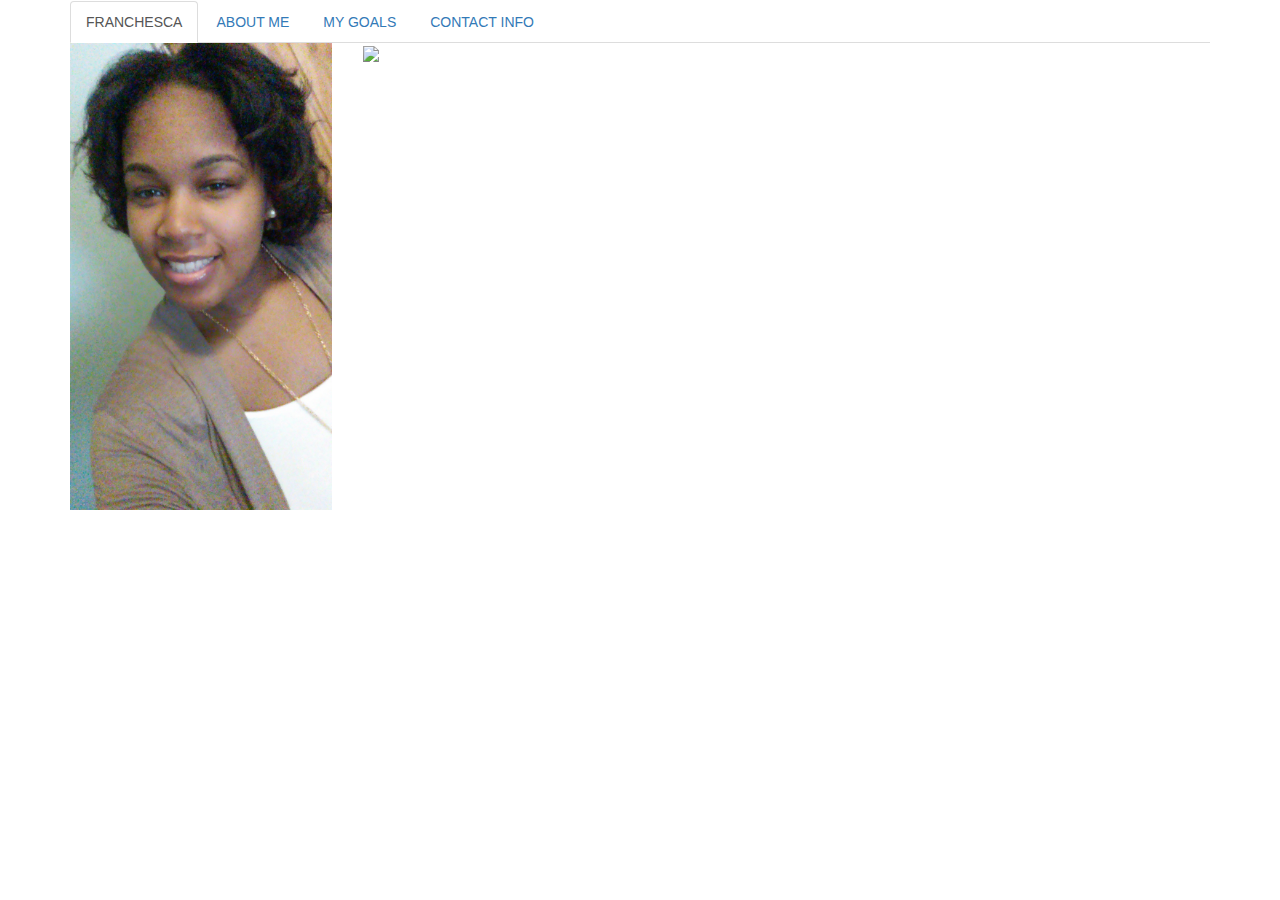
==== index.html @ d732a91d "first upload" ====
<!DOCTYPE html>
<html>
<head>
	<meta charset="utf-8" lang="en">
	<meta name="viewport" content="width=device-width, initial-scale=1">
	<!-- change the title to something related to your project -->
	<title>Website Page 1</title>
	<link rel="stylesheet" href="css/bootstrap.css">
    <link rel="stylesheet" href="css/style.css">
    <script type="text/javascript" src="js/jquery-2.1.3.min.js"></script>
    <script type="text/javascript" src="js/bootstrap.min.js"></script>
</head>
<body>
<!-- this project uses 'bootstrap' - find out more about the features at getbootstrap.com -->

	<!-- container div, all website content -->
	<!-- there are 3 rows in the template, you can add as many as you like -->
	<div class="container">
	<!-- header row, all header content -->
		<header class="row">
			<div class="col-md-2"></div>
			<div class="col-md-10">	</div>	
		</header>
		<nav class="row">
			<div class="col-md-12">
				<ul class="nav nav-tabs">
				<li role="presentation"class="active"><a href="index.html">FRANCHESCA</a></li>
				<li role="presentation"><a href="about.html">ABOUT ME</a></li>
				<li role="presentation"><a href="goals.html">MY GOALS</a></li>
				<li role="presentation"><a href="contact.html">CONTACT INFO</a></li>
				</ul>

			</div>			
		</nav>
		<!-- section row, all primary content -->
		<section class="row">
			<div class="col-md-3">
				<img src="images/me.jpg" class="img-responsive">
			</div>
			<div class="col-md-6">
			<img src="https://s-media-cache-ak0.pinimg.com/736x/e3/72/ac/e372ac2557ec55be03830ad5cddd8593.jpg">
			</div>
			<div class="col-md-3"></div>
		</section>
		<!-- footer row, all footer content -->
		<footer class="row">
			<div class="col-md-4"></div>
			<div class="col-md-4">	</div>
			<div class="col-md-4">		</div>	
		</footer>
	</div>
</body>
</html>
---- css/style.css ----
body{
	background-image: url(http://cf.ltkcdn.net/web-design/images/orig/170200-200x200-pink-bg.gif);
	background-size: 

}
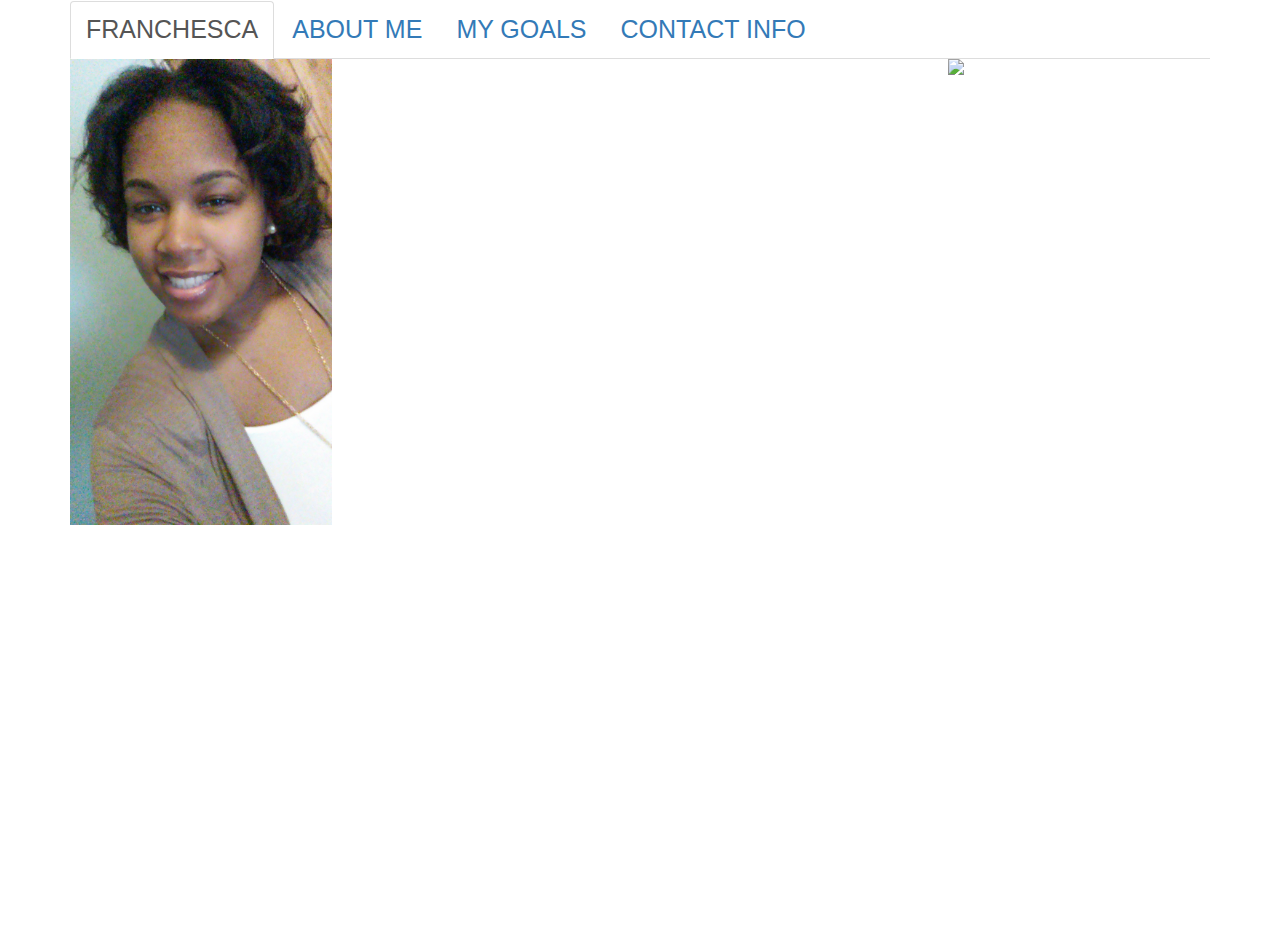
==== commit 0669005b: "updated tabs" ====
--- a/index.html
+++ b/index.html
@@ -38,9 +38,13 @@
 				<img src="images/me.jpg" class="img-responsive">
 			</div>
 			<div class="col-md-6">
-			<img src="https://s-media-cache-ak0.pinimg.com/736x/e3/72/ac/e372ac2557ec55be03830ad5cddd8593.jpg">
+			<p>
+				My name is Franchesca Bolden and I am 1 of a kind. I'm 24 yrs old and a VERY proud mother of 2 beautiful children. My son's name is Tavion, he's 8 yrs old and my Daughter's name is Akira, she is 3 months old.
+			</p>
 			</div>
-			<div class="col-md-3"></div>
+			<div class="col-md-3">
+				<img src="images/my babies.jpg" class="img-responsive">
+			</div>
 		</section>
 		<!-- footer row, all footer content -->
 		<footer class="row">
--- a/css/style.css
+++ b/css/style.css
@@ -2,4 +2,25 @@
 	background-image: url(http://cf.ltkcdn.net/web-design/images/orig/170200-200x200-pink-bg.gif);
 	background-size: 
 
-}+} 
+
+p {
+	font-size: 55px ;
+	font-style: ;
+	color: #FFFFFF
+
+}
+.smileyface{
+	background-image: url(http://zoes4thgradewebsite.yolasite.com/resources/pink_glitter_smiley_face.gif);
+}
+.hearts{
+	background-image: url(http://i201.photobucket.com/albums/aa113/Lee1959/Love/PassionHearts.gif);
+}
+.letter{
+	background-image: url(http://i.imgur.com/siwL2zX.jpg);
+}
+.nav a{
+	font-size: 25px;
+	font-style: ;
+	color: 
+}
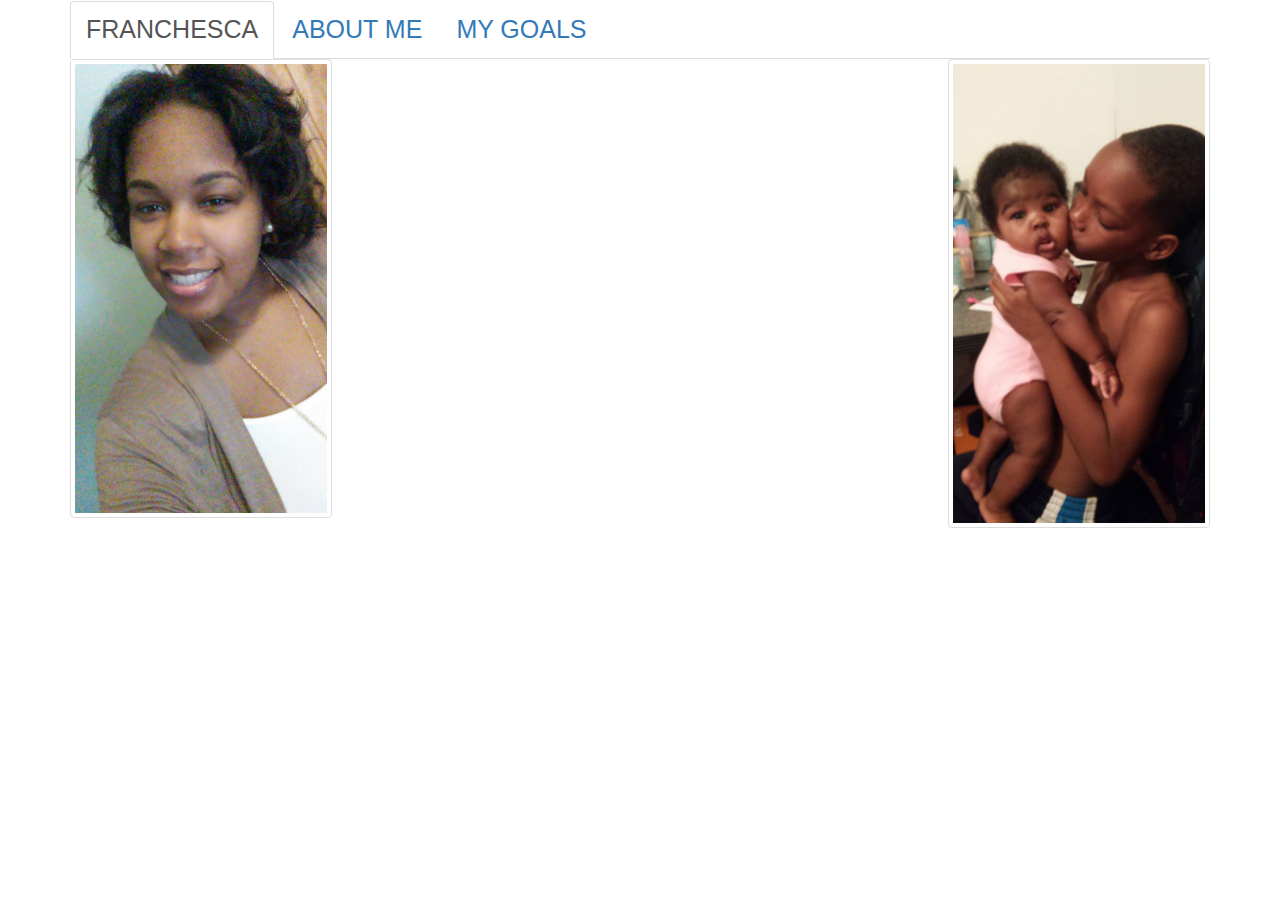
==== commit 5141b7b5: "updated" ====
--- a/index.html
+++ b/index.html
@@ -4,7 +4,7 @@
 	<meta charset="utf-8" lang="en">
 	<meta name="viewport" content="width=device-width, initial-scale=1">
 	<!-- change the title to something related to your project -->
-	<title>Website Page 1</title>
+	<title>franchescabolden</title>
 	<link rel="stylesheet" href="css/bootstrap.css">
     <link rel="stylesheet" href="css/style.css">
     <script type="text/javascript" src="js/jquery-2.1.3.min.js"></script>
@@ -27,7 +27,6 @@
 				<li role="presentation"class="active"><a href="index.html">FRANCHESCA</a></li>
 				<li role="presentation"><a href="about.html">ABOUT ME</a></li>
 				<li role="presentation"><a href="goals.html">MY GOALS</a></li>
-				<li role="presentation"><a href="contact.html">CONTACT INFO</a></li>
 				</ul>
 
 			</div>			
@@ -35,7 +34,7 @@
 		<!-- section row, all primary content -->
 		<section class="row">
 			<div class="col-md-3">
-				<img src="images/me.jpg" class="img-responsive">
+				<img src="images/me.jpg" class="img-thumbnail" class="img-responsive">
 			</div>
 			<div class="col-md-6">
 			<p>
@@ -43,7 +42,7 @@
 			</p>
 			</div>
 			<div class="col-md-3">
-				<img src="images/my babies.jpg" class="img-responsive">
+				<img src="images/mybabies.jpg" class="img-thumbnail" class="img-responsive">
 			</div>
 		</section>
 		<!-- footer row, all footer content -->
--- a/css/style.css
+++ b/css/style.css
@@ -6,21 +6,31 @@
 
 p {
 	font-size: 55px ;
-	font-style: ;
+	font-family: Serif;
 	color: #FFFFFF
 
 }
 .smileyface{
 	background-image: url(http://zoes4thgradewebsite.yolasite.com/resources/pink_glitter_smiley_face.gif);
 }
-.hearts{
-	background-image: url(http://i201.photobucket.com/albums/aa113/Lee1959/Love/PassionHearts.gif);
+.my2{
+	background-image: url(http://i.imgur.com/fBV6qa4.jpg);
+	background-size: 
+	 
 }
 .letter{
-	background-image: url(http://i.imgur.com/siwL2zX.jpg);
+	background-image: url(http://i.imgur.com/v3MLh95.png);
+	background-size: 1990px;
 }
 .nav a{
 	font-size: 25px;
 	font-style: ;
 	color: 
 }
+
+h1 {
+font-size: 60px;
+font-family: fantasy;
+color: #FA58D0;
+
+}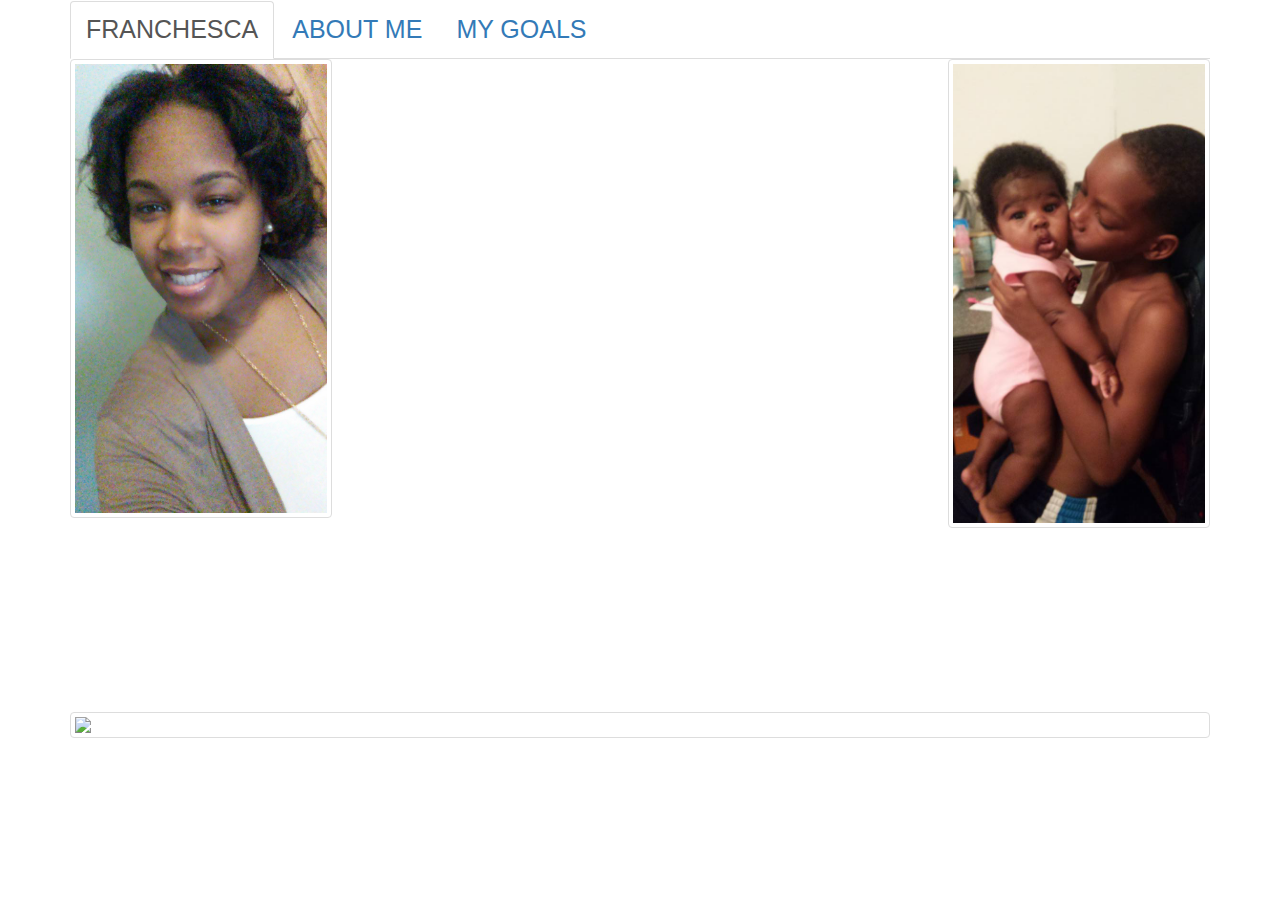
==== commit 7b0bdda7: "final" ====
--- a/index.html
+++ b/index.html
@@ -37,8 +37,7 @@
 				<img src="images/me.jpg" class="img-thumbnail" class="img-responsive">
 			</div>
 			<div class="col-md-6">
-			<p>
-				My name is Franchesca Bolden and I am 1 of a kind. I'm 24 yrs old and a VERY proud mother of 2 beautiful children. My son's name is Tavion, he's 8 yrs old and my Daughter's name is Akira, she is 3 months old.
+			<p>It's not what you give up to be a mother, it's what you gain by choosing to be a MOMMY!!!
 			</p>
 			</div>
 			<div class="col-md-3">
@@ -47,9 +46,11 @@
 		</section>
 		<!-- footer row, all footer content -->
 		<footer class="row">
-			<div class="col-md-4"></div>
-			<div class="col-md-4">	</div>
-			<div class="col-md-4">		</div>	
+			<div class="col-md-12">
+				<img src="http://www.imagesbuddy.com/images/168/my-children-taught-me-the-true-meaning-of-unconditional-love.jpg" class="img-thumbnail" class="img-responsive"
+				 width="1200">
+			</div>
+		
 		</footer>
 	</div>
 </body>
--- a/css/style.css
+++ b/css/style.css
@@ -5,19 +5,13 @@
 } 
 
 p {
-	font-size: 55px ;
+	font-size:     70px;
 	font-family: Serif;
 	color: #FFFFFF
 
 }
-.smileyface{
-	background-image: url(http://zoes4thgradewebsite.yolasite.com/resources/pink_glitter_smiley_face.gif);
-}
-.my2{
-	background-image: url(http://i.imgur.com/fBV6qa4.jpg);
-	background-size: 
 	 
-}
+
 .letter{
 	background-image: url(http://i.imgur.com/v3MLh95.png);
 	background-size: 1990px;
@@ -33,4 +27,14 @@
 font-family: fantasy;
 color: #FA58D0;
 
+}
+p {
+	font-size: 55px;
+	font-family: fantasy;
+	color: #FF8000;
+}
+p{
+	font-size: 75px;
+	font-family: fantasy;
+	color: #FFFFFF;
 }